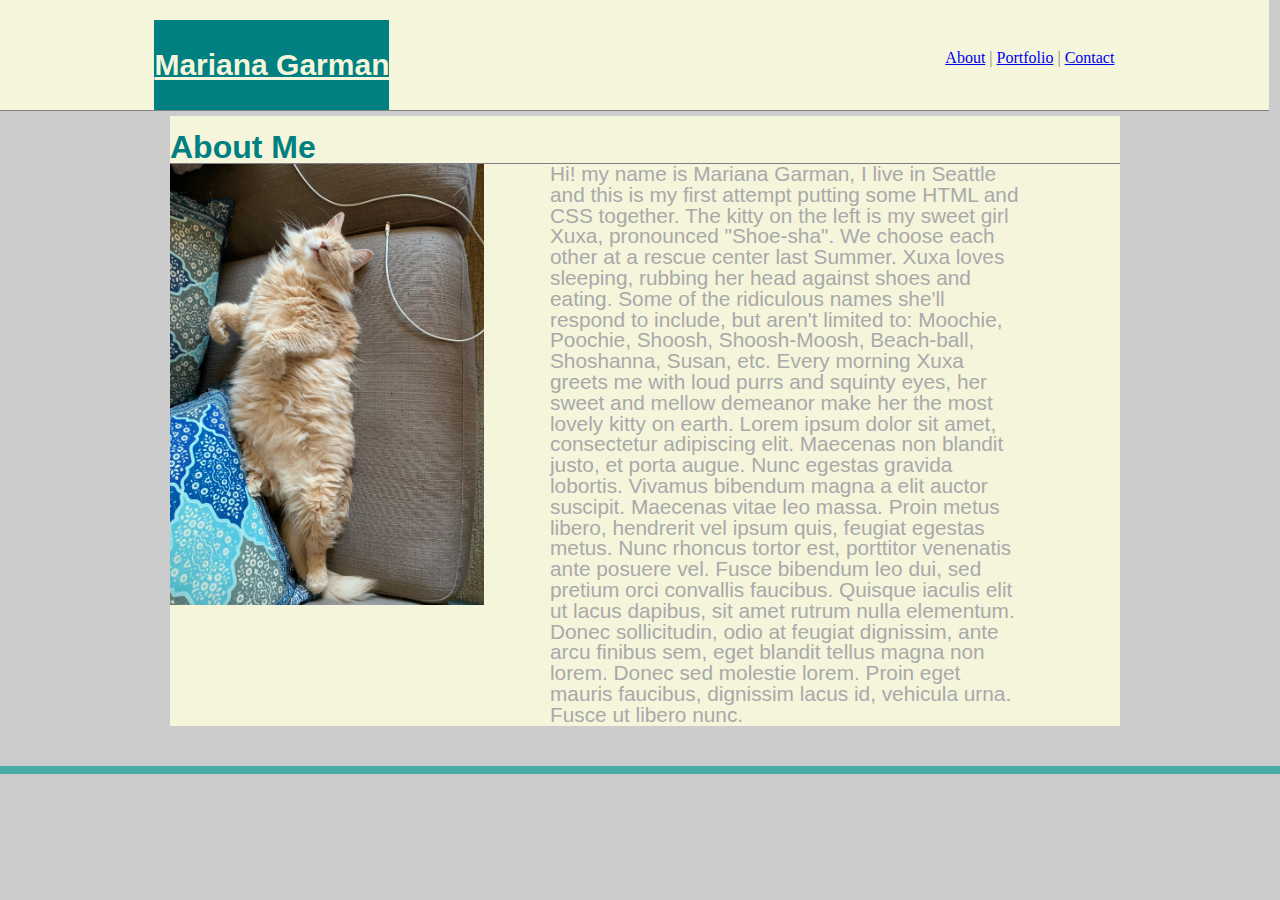
==== index.html @ 19d40f31 "Copy of Basic Portfolio - NO media queeries added" ====
<!DOCTYPE html>
<html lang="en-us">
<!-- Your CSS must be linked somehwere in here-->
<link rel="stylesheet" type="text/css" href="assets/css/reset.css">
<link rel="stylesheet" type="text/css" href="assets/css/style.css">

    <head>
        <meta charset="UTF-8">
        <title>Basic Portfolio - Index</title>
    </head>

    <body>
        <header id="hyperlinks">
            <div class="box">
                <a href="index.html" id= "name">Mariana Garman</a>
                <nav>
                <a href="index.html">About</a> |
                <a href="portfolio.html">Portfolio</a> |
                <a href="contact.html">Contact</a>
                </nav>
            </div>
        </header>

        <div id="main-box" class="box">
           <section class="main-box"> 
            <h1>About Me</h1>
            <img id="Couch-seal" width="33%" src="assets/images/Poochie.jpg" alt="Couch seal">
                <p>Hi! my name is Mariana Garman, I live in Seattle and this is my first attempt putting some HTML and CSS together.
                The kitty on the left is my sweet girl <em>Xuxa</em>, pronounced "Shoe-sha". We choose each other at a rescue center last Summer.
                Xuxa loves sleeping, rubbing her head against shoes and eating.
                Some of the ridiculous names she'll respond to include, but aren't limited to: Moochie, Poochie, Shoosh, Shoosh-Moosh, Beach-ball, Shoshanna, Susan, etc.
                Every morning Xuxa greets me with loud purrs and squinty eyes, her sweet and mellow demeanor make her the most lovely kitty on earth.
                Lorem ipsum dolor sit amet, consectetur adipiscing elit. Maecenas non blandit justo, et porta augue. Nunc egestas gravida lobortis. Vivamus bibendum magna a elit auctor suscipit. Maecenas vitae leo massa. Proin metus libero, hendrerit vel ipsum quis, feugiat egestas metus. Nunc rhoncus tortor est, porttitor venenatis ante posuere vel. Fusce bibendum leo dui, sed pretium orci convallis faucibus. Quisque iaculis elit ut lacus dapibus, sit amet rutrum nulla elementum. Donec sollicitudin, odio at feugiat dignissim, ante arcu finibus sem, eget blandit tellus magna non lorem. Donec sed molestie lorem. Proin eget mauris faucibus, dignissim lacus id, vehicula urna. Fusce ut libero nunc.</p>
           </section>
        </div>

        <footer>
            <div class="box"></div>
        </footer>
    </body>

</html>
---- assets/css/style.css ----
* {
    box sizing: border-box;
}

/* Allow my boxes to keep the same size regardles of whether 
if padding/border/margin change. */

body {
    background-image: url("paper.gif");
    background-color: #cccccc;
}
/*Header*/ 

/*You had margin-left: auto; and margin-right: auto; and 
it was useless*/

#hyperlinks {
    width: 96%;
    height: 20 px;
    /*Before watching video on Week 2 folder, I had margin to 400 px. 
    The values below refer to 0 top, 0 right and 30 bottom*/
    margin: 0 0 5px;
    background: beige;
    padding: 20px;
    border-bottom: 1px solid grey;
    overflow: auto;
    /*z-index: 99; was on the video, but it didn't change my shell when I tried it*/
    padding-bottom: 0%;
}

/*TIP: Margin set to "0 auto;" centers everything.*/

/*A note on using width and max-width: assigning an element 
a width property gives it its definitive, end-all-be-all width. 
Like stating that "element X's width is Y". Assigning an element 
the max-width property, however, is stating that "element X's 
width CANNOT be MORE than Y, but CAN be LESS than Y". Thus, if/when 
you assign an element just a max-width property, it will simply take 
up as much space as necessary to wrap around the element(s) contained within it.*/

#name {
    color: beige;
    font-size: 30px;
    line-height: 90px;
    font-weight: bold;
    font-family: "Gill Sans", sans-serif;
    background: teal;
    height: 90 px;
    width: 250 px;
    float: left;
    text-align: center
}

/* Initially, I had the following properties with different values and those did not 
work, this came up as simple bold letters with a highlighted-like looking box. 
#name {
font-color: beige;
font-size: 25px;
font-family: Arial, Helvetica, sans-serif;
}*/

nav {
    float: right;
    margin-top: 30px;
    font-family: Cambria, Cochin, Georgia, Times, 'Times New Roman', serif;
    color: grey;
}

/* You could also style nav a or even nav a:first-child */

h1, h2 {
    font-family: "Gill Sans", sans-serif;
}

h1 {
    font-size: 200%;
    color: teal;
    font-weight: 700;
    margin-bottom: 20 px;
    border-bottom: 1px solid grey;
    /*Margin bottom didn't work to give some space between h2 and content below*/
}   

h2 {
    color: teal;
    font-weight: 500;
    font-size: 22 px;
}

p {
   font-family: "Gill Sans", sans-serif;
   font-size: 20 px;
   color: darkgray; 
   margin-right: 35%;
   font-size: 130%;
}

#main-box {
    
}

.main-box {
    padding-top: 15px;
    background: beige;
    margin: 0 0 40px 0;
    width: 100%;
    max-width: 950px;
    border: 1 px solid grey;
    margin-left: 25%;
    float: right;
}

p {
    bottom: 350px;
    left: 50px;
    width: 50%;
    height: 100%;
    width-max: 45 px;
    margin-left: 40%;
    margin-right: 5%;
}

footer {
    clear: both;
    border-top: 8px solid #4aaaa5;
}
.box {
    width: 960px;
    margin: 0 auto;
    clear: both;
}

.project .text2 {
    color: teal;
    background: purple;
    text-align: center;
    bottom: 20px;
    padding: 15px;
    width: 100%;
    line-height: 30px;
    margin-bottom: 0;
    font-weight: 300;
}

.project {
    display: inline-block;
}

/*I meant to organize two images per row, and add the text on top of each image, 
but that became complex and I couldn't include that.
video code:
.auth-image {
    width: 200px;
    height: auto;
    margin-top: 10px;
    float: left;
    margin: right;
}*/

#Couch-seal {
    float: left;
}
/*Adding the float on the image, helped the paragraph on the index page to
fit on the right hand side easily. Before then, it was being pushed down and 
modifying margin/padding, etc, did not help.
I also had a div wrapping this text, and then removed it.*/

/*Google the meaning of this:
.work {
    width: 274px;
    overflow: auto;
    position: relative;
    float: left;
    margin: 20px 0 25px;
}
.work:nth-child(even) {
    margin-right: 40px;
}

*/
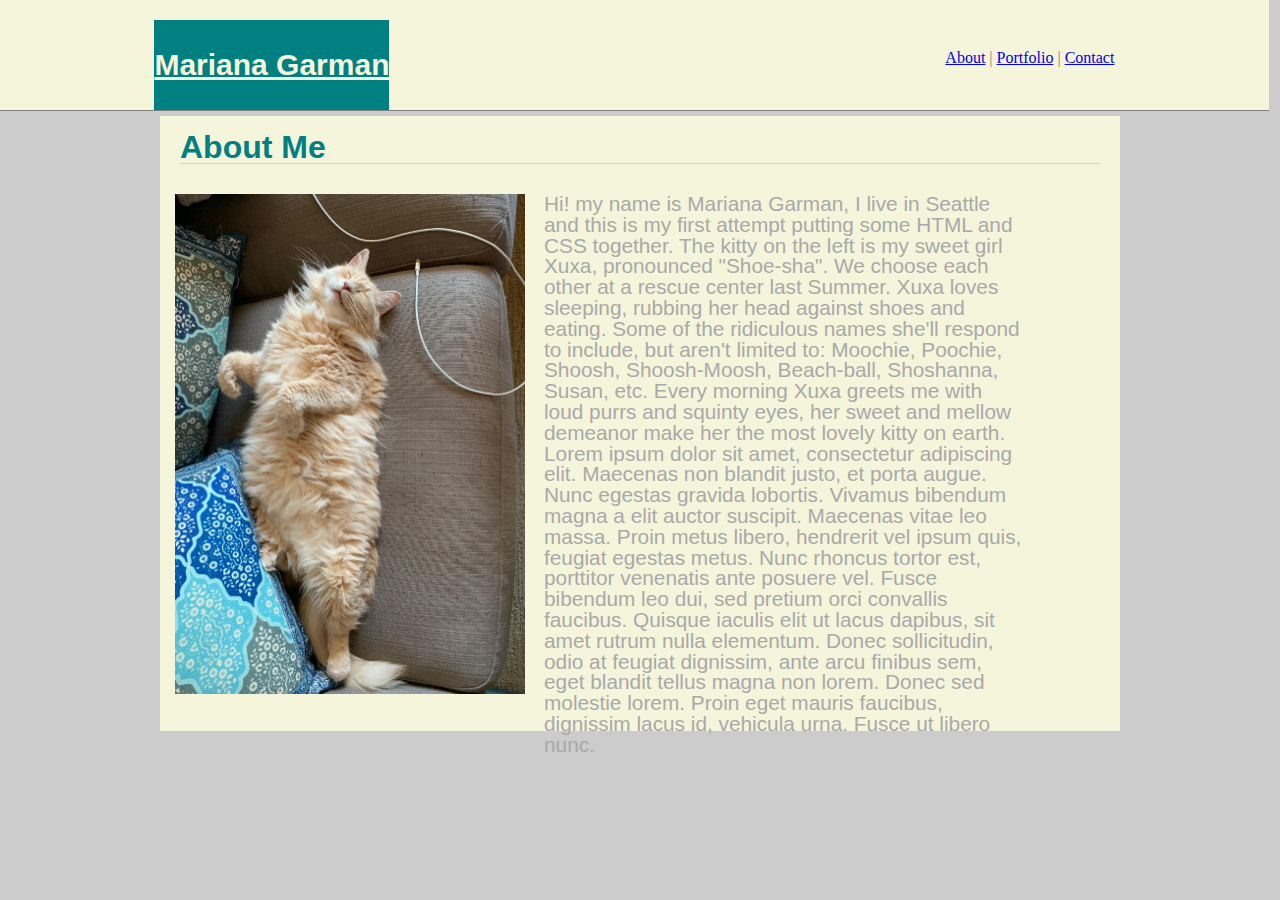
==== commit e6d4a471: "index page ready, contact & portfolio missing" ====
--- a/index.html
+++ b/index.html
@@ -21,10 +21,10 @@
             </div>
         </header>
 
-        <div id="main-box" class="box">
+        <div id="main-box1" class="box">
            <section class="main-box"> 
             <h1>About Me</h1>
-            <img id="Couch-seal" width="33%" src="assets/images/Poochie.jpg" alt="Couch seal">
+            <img id="Couch-seal" width=350px height=500px src="assets/images/Poochie.jpg" alt="Couch seal">
                 <p>Hi! my name is Mariana Garman, I live in Seattle and this is my first attempt putting some HTML and CSS together.
                 The kitty on the left is my sweet girl <em>Xuxa</em>, pronounced "Shoe-sha". We choose each other at a rescue center last Summer.
                 Xuxa loves sleeping, rubbing her head against shoes and eating.
--- a/assets/css/style.css
+++ b/assets/css/style.css
@@ -73,14 +73,16 @@
     font-family: "Gill Sans", sans-serif;
 }
 
+
 h1 {
     font-size: 200%;
     color: teal;
     font-weight: 700;
     margin-bottom: 20 px;
-    border-bottom: 1px solid grey;
-    /*Margin bottom didn't work to give some space between h2 and content below*/
-}   
+    border-bottom: 1px solid lightgray;
+    margin-left: 20px;
+    margin-right: 20px;
+}
 
 h2 {
     color: teal;
@@ -89,26 +91,44 @@
 }
 
 p {
-   font-family: "Gill Sans", sans-serif;
-   font-size: 20 px;
-   color: darkgray; 
-   margin-right: 35%;
-   font-size: 130%;
+    font-family: "Gill Sans", sans-serif;
+    font-size: 20 px;
+    color: darkgray; 
+    margin-right: 35%;
+    font-size: 130%;
+    margin-bottom: 30px;
 }
 
 #main-box {
     
 }
 
-.main-box {
+#main-box1 {
     padding-top: 15px;
     background: beige;
-    margin: 0 0 40px 0;
-    width: 100%;
-    max-width: 950px;
-    border: 1 px solid grey;
-    margin-left: 25%;
-    float: right;
+    /*margin: 0 0 40px 0;*/
+    margin-left: auto;
+    width: 100%;
+    max-width: 960px;
+    height: 600px;
+}
+
+#main-box2 {
+    padding-top: 15px;
+    background: beige;
+    margin-left: auto;
+    width: 100%;
+    max-width: 960px;
+    height: 800px;
+}
+
+#main-box3 {
+    padding-top: 15px;
+    background: beige;
+    margin-left: auto;
+    width: 100%;
+    max-width: 960px;
+    height: 400px;
 }
 
 p {
@@ -116,15 +136,31 @@
     left: 50px;
     width: 50%;
     height: 100%;
-    width-max: 45 px;
     margin-left: 40%;
     margin-right: 5%;
+    margin-top: 30px;
 }
 
 footer {
-    clear: both;
-    border-top: 8px solid #4aaaa5;
-}
+    position: fixed;
+    background-color: #4aaaa5;
+    left: 0;
+    bottom: 0;
+    color: white;
+    margin-top: 15px;
+}
+
+/*footer {
+    position: fixed;
+    left: 0;
+    bottom: 0;
+    width: 100%;
+    background-color: teal;
+    color: white;
+    text-align: center;
+}*/
+
+
 .box {
     width: 960px;
     margin: 0 auto;
@@ -160,6 +196,8 @@
 
 #Couch-seal {
     float: left;
+    margin-top: 30px;
+    margin-left: 15px;
 }
 /*Adding the float on the image, helped the paragraph on the index page to
 fit on the right hand side easily. Before then, it was being pushed down and 
@@ -178,4 +216,20 @@
     margin-right: 40px;
 }
 
-*/+*/
+
+@media screen and (max-width: 768px) {
+    /* The body's bg color will be #333 */
+    body {
+        background-color: #333;
+    }
+    #Couch-seal {
+        width: 
+    }
+    p {
+        float: left;
+        margin: 5px;
+        margin-top: 35px;
+    }
+  
+}